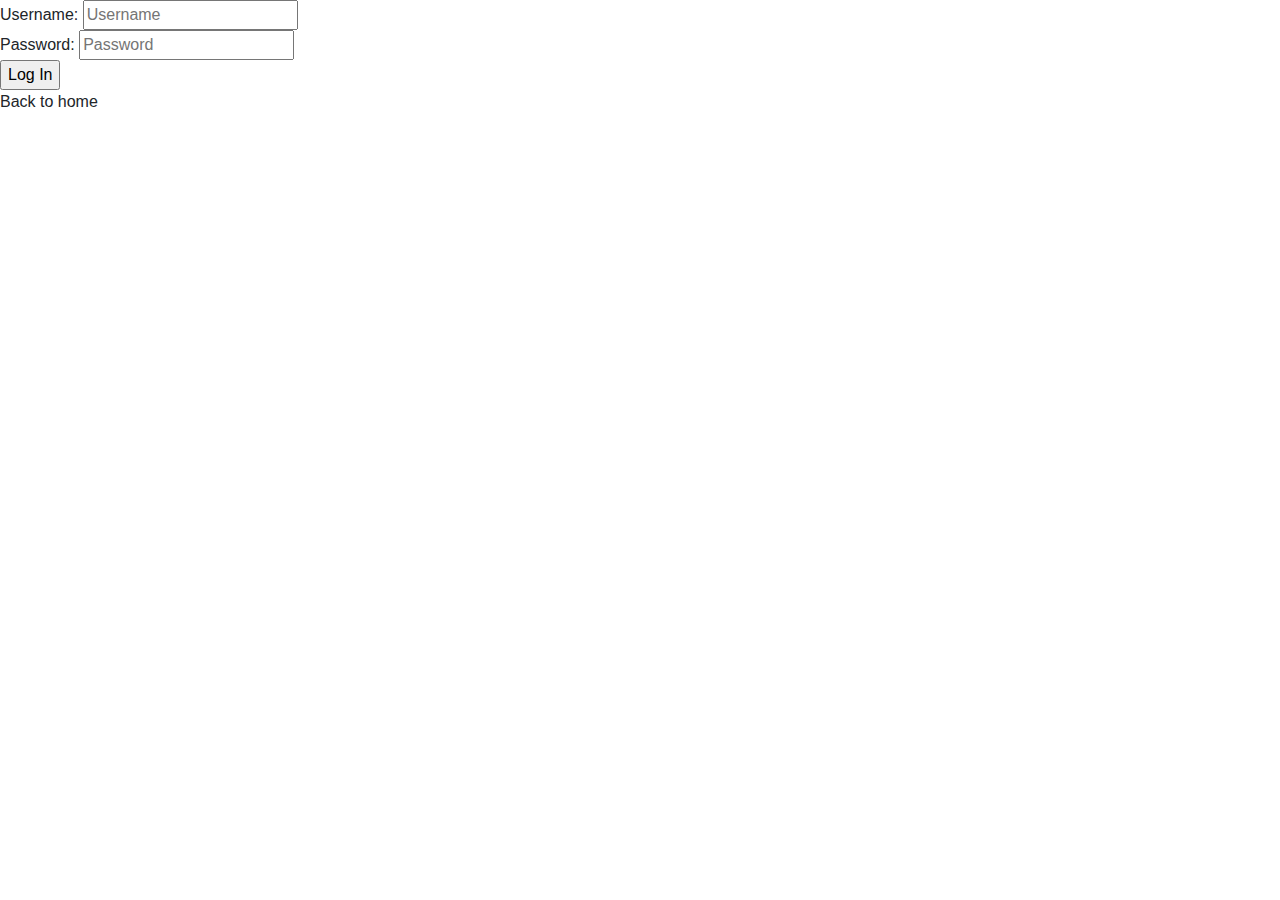
==== src/main/resources/templates/login/login-page.html @ 6cf836d2 "first commit" ====
<!DOCTYPE html>
<html xmlns:th="http://www.thymeleaf.org">

<head>
	<meta charset="utf-8">
    <meta name="viewport" content="width=device-width, initial-scale=1, shrink-to-fit=no">
	
	<link rel="stylesheet" href="https://stackpath.bootstrapcdn.com/bootstrap/4.5.2/css/bootstrap.min.css" integrity="sha384-JcKb8q3iqJ61gNV9KGb8thSsNjpSL0n8PARn9HuZOnIxN0hoP+VmmDGMN5t9UJ0Z" crossorigin="anonymous">

	<title>Log In Page</title>
</head>

<body>

<form th:action="@{/authenticateTheUser}" method="POST">

	Username: <input type="text" name="username" placeholder="Username" /> <br>
	Password: <input type="password" name="password" placeholder="Password" /> <br>
	<input type="submit" value="Log In" />
</form>
<a th:href="@{/}">Back to home</a>

</body>

</html>
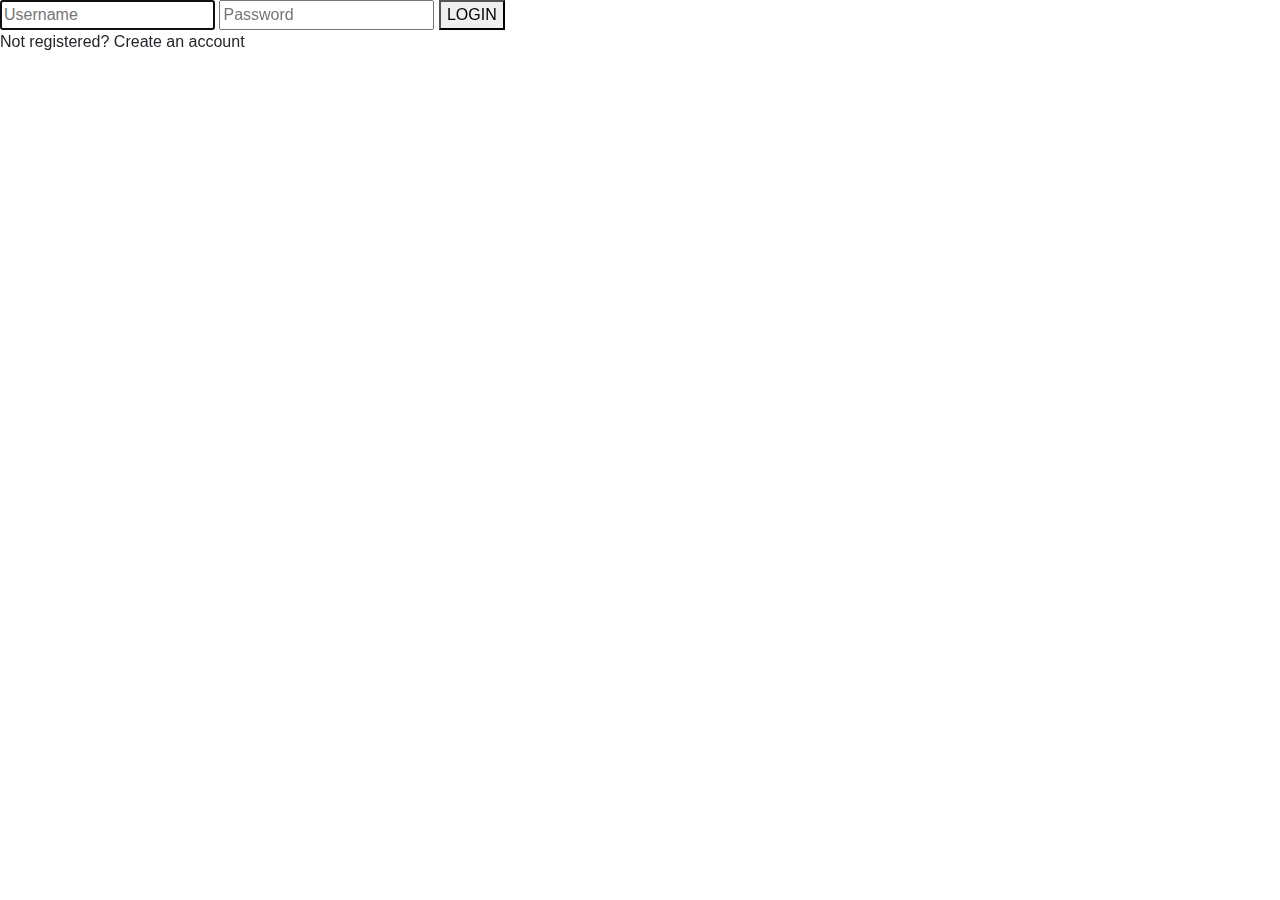
==== commit 647d021d: "Update UI with Bootstrap" ====
--- a/src/main/resources/templates/login/login-page.html
+++ b/src/main/resources/templates/login/login-page.html
@@ -1,24 +1,43 @@
+<!-- https://colorlib.com/wp/template/creative-login-form/ -->
 <!DOCTYPE html>
 <html xmlns:th="http://www.thymeleaf.org">
 
 <head>
 	<meta charset="utf-8">
     <meta name="viewport" content="width=device-width, initial-scale=1, shrink-to-fit=no">
+	<link rel="stylesheet" href="https://stackpath.bootstrapcdn.com/bootstrap/4.5.2/css/bootstrap.min.css" integrity="sha384-JcKb8q3iqJ61gNV9KGb8thSsNjpSL0n8PARn9HuZOnIxN0hoP+VmmDGMN5t9UJ0Z" crossorigin="anonymous">
 	
-	<link rel="stylesheet" href="https://stackpath.bootstrapcdn.com/bootstrap/4.5.2/css/bootstrap.min.css" integrity="sha384-JcKb8q3iqJ61gNV9KGb8thSsNjpSL0n8PARn9HuZOnIxN0hoP+VmmDGMN5t9UJ0Z" crossorigin="anonymous">
-
+	<link rel="stylesheet" href="../css/login.css" />
+	
 	<title>Log In Page</title>
 </head>
 
 <body>
 
-<form th:action="@{/authenticateTheUser}" method="POST">
 
-	Username: <input type="text" name="username" placeholder="Username" /> <br>
-	Password: <input type="password" name="password" placeholder="Password" /> <br>
-	<input type="submit" value="Log In" />
-</form>
-<a th:href="@{/}">Back to home</a>
+<div class="login-page">
+  <div class="form">
+    
+    <form class="login-form"
+    	th:action="@{/authenticateTheUser}" method="POST">
+    	<input type="text" 
+	      	name="username" 
+	      	placeholder="Username" 
+	      	required autocomplete="off"
+	      	autofocus="autofocus"/>
+    	<input type="password" 
+	      	name="password" 
+	      	placeholder="Password" 
+	      	required autocomplete="off"/>
+	    <button type="submit">LOGIN</button>
+	    <p class="message">Not registered? <a th:href="@{/signup}">Create an account</a></p>
+    </form>
+    
+  </div>
+</div>
+
+
+
 
 </body>
 
